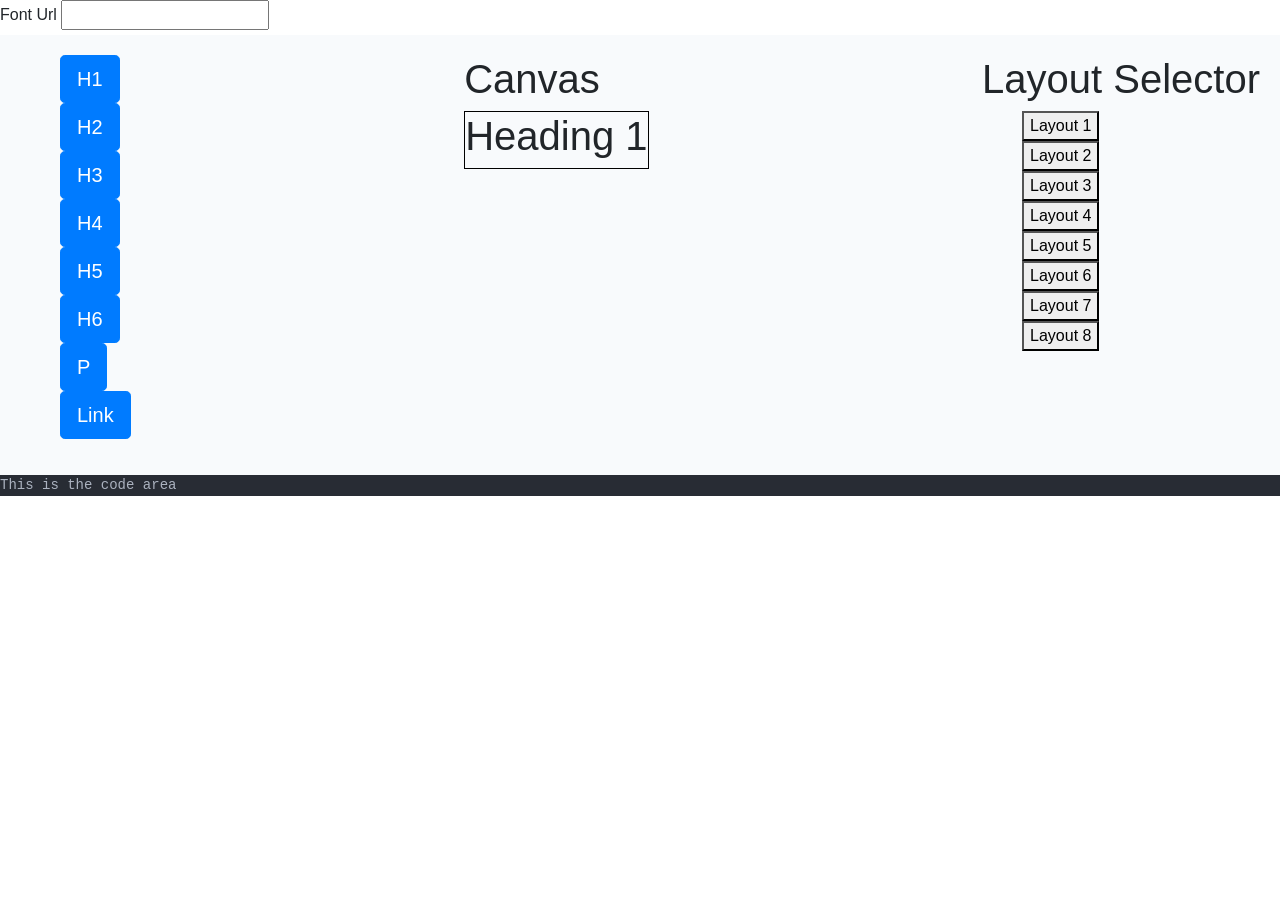
==== index.html @ 877cdb90 "hey this is the first commit; hope this project goes well" ====
<!DOCTYPE html>
<html lang="en">
<head>
    <meta charset="UTF-8">
    <meta name="viewport" content="width=device-width, initial-scale=1.0">
    <title>Component Builder</title>
    <link rel="icon" href="https://images.pexels.com/users/avatars/44775/lum3n-com-224.jpeg?auto=compress&fit=crop&h=50&w=50&dpr=2">
    <link rel="stylesheet" href="styles.css">
    <script src="scripts.js" defer></script>
    <script src="baseHtmlComponents.js"></script>
    <link rel="stylesheet" href="https://cdn.jsdelivr.net/npm/bootstrap@4.0.0/dist/css/bootstrap.min.css" integrity="sha384-Gn5384xqQ1aoWXA+058RXPxPg6fy4IWvTNh0E263XmFcJlSAwiGgFAW/dAiS6JXm" crossorigin="anonymous">
</head>
<body>
    <div>
        <nav>
            <label for="font">Font Url</label>
            <input type="url" name="font">
        </nav>
    </div>

    <!--the mother of all nuances and divs starts here-->
    
    <div id="main_div_container" class="main_div_container"> 
        <!-- here is the list of all the draggable components-->
            <!-- Content here -->
            <div class="div_element_container">
                <ul style="list-style: none;" class="ul_element_container">
                    <li><div><button class="draggable btn btn-primary btn-lg" id="h1" draggable="true" value="h1" data-container="Heading 1" type="button">H1</button></div></li>
                    <li><div><button class="draggable btn btn-primary btn-lg" id="h2" draggable="true" value="h2" data-container="Heading 2" type="button">H2</button></div></li>        
                    <li><div><button class="draggable btn btn-primary btn-lg" id="h3" draggable="true" value="h3" data-container="Heading 3" type="button">H3</button></div></li>
                    <li><div><button class="draggable btn btn-primary btn-lg" id="h4" draggable="true" value="h4" data-container="Heading 4" type="button">H4</button></div></li>
                    <li><div><button class="draggable btn btn-primary btn-lg" id="h5" draggable="true" value="h5" data-container="Heading 5" type="button">H5</button></div></li>
                    <li><div><button class="draggable btn btn-primary btn-lg" id="h6" draggable="true" value="h6" data-container="Heading 6" type="button">H6</button></div></li>
                    <li><div><button class="draggable btn btn-primary btn-lg" id="p" draggable="true" value="p" data-container="Paragraph">P</button></div></li>
                    <li><div><button class="draggable btn btn-primary btn-lg" id="anchor" draggable="true" value="a" data-container="link">Link</button></div></li>
                </ul>
            </div>

        <!-- this is the canvas in which the component is viewed-->
            <div id="drag_area" class="drag_area" >
                <h1 class="drag_area title">Canvas</h1>
                <div id="canvas_area" class="canvas_area " style="border: 1px solid black;">
                    <h1 class="draggable inside_canvas" id="default" draggable="true">Heading 1</h1>
                </div>
            </div>

        <!-- this is the code for when you click on an element-->
        <div id="element_propery" class="element_propery" draggable="true">
            <h1>Element Property</h1>
                <ul style="list-style: none;">
                    <li><div><button>Property 1</button></div></li>
                    <li><div><button>Property 2</button></div></li>        
                    <li><div><button>Property 3</button></div></li>
                    <li><div><button>Property 4</button></div></li>
                    <li><div><button>Property 5</button></div></li>
                    <li><div><button>Property 6</button></div></li>
                    <li><div><button>Property 7</button></div></li>
                    <li><div><button>Property 8</button></div></li>
                </ul>
        </div>

        <!-- this is the code for the layout selector area-->
        <div id="layout_selector">
            <h1>Layout Selector</h1>
                <ul style="list-style: none;">
                    <li><div><button>Layout 1</button></div></li>
                    <li><div><button>Layout 2</button></div></li>        
                    <li><div><button>Layout 3</button></div></li>
                    <li><div><button>Layout 4</button></div></li>
                    <li><div><button>Layout 5</button></div></li>
                    <li><div><button>Layout 6</button></div></li>
                    <li><div><button>Layout 7</button></div></li>
                    <li><div><button>Layout 8</button></div></li>
                </ul>
        </div>
    </div>

    <!-- this is the live code editor-->
    <div style="background-color: rgb(40, 44, 52);">
        <code>
            <p style="color: rgb(171, 178, 191);"
            id="code">This is the code area</p>
        </code>
    </div>
</body>
</html>
---- styles.css ----
/* this is for the body area */
body {
    background-color: #BCCCDC;
}



/* css for the draggable element s*/
.draggable {
    cursor: grabbing;
}

.draggable.dragging {
    cursor: grabbing;
}





/* main div container that contains all the other divs */

.main_div_container {
    display: flex;
    flex-direction: row;
    justify-content: space-between;
    background-color: #F8FAFC;
    padding: 20px;
}


.div_element_container {

}

.drag_area {

}

.drag_area.title {

}

.element_propery{
    display: none;
}
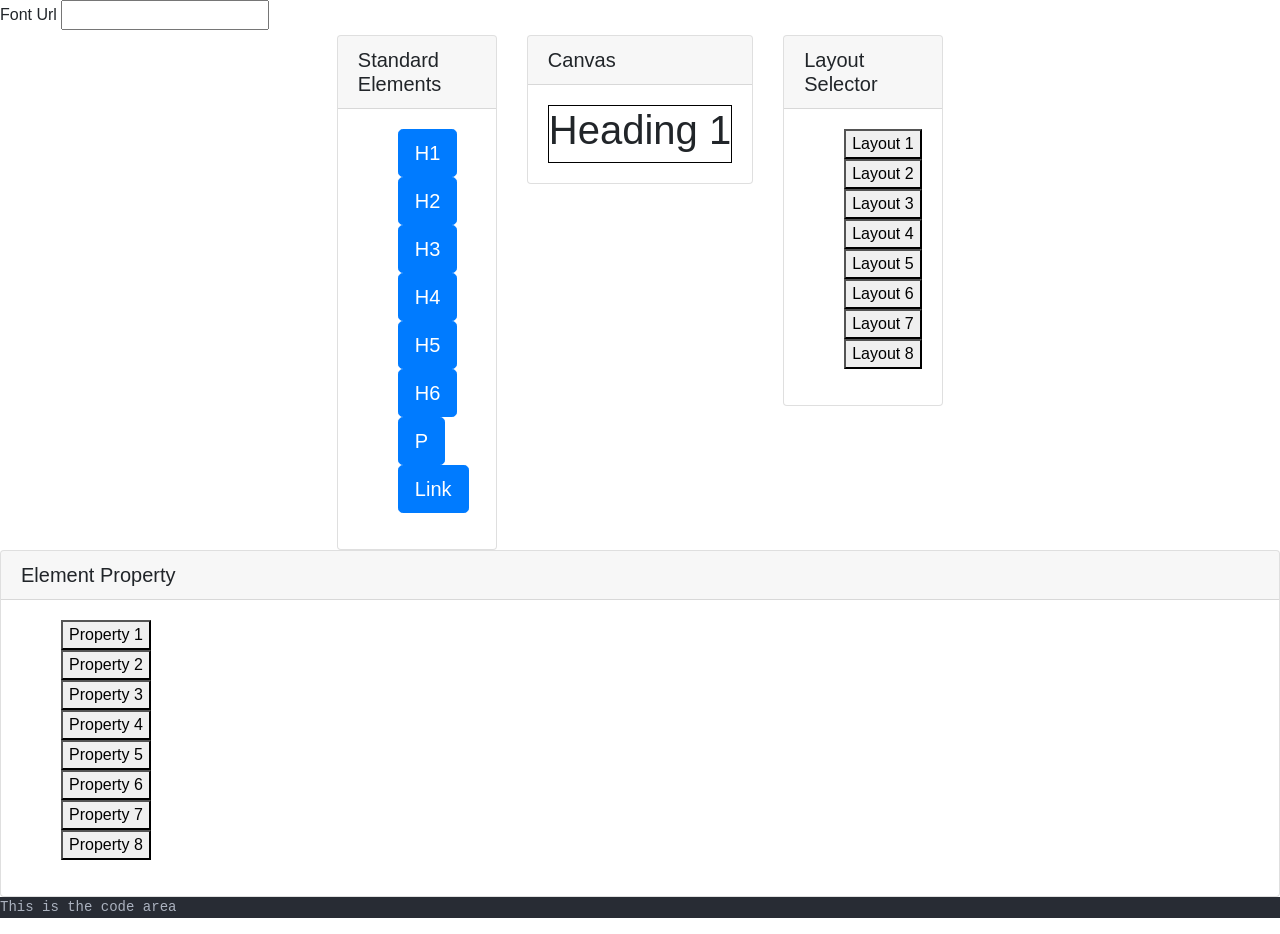
==== commit e43ffab9: "added a lot of layout changes; the project is kinda taking shape now" ====
--- a/index.html
+++ b/index.html
@@ -19,34 +19,75 @@
     </div>
 
     <!--the mother of all nuances and divs starts here-->
-    
-    <div id="main_div_container" class="main_div_container"> 
-        <!-- here is the list of all the draggable components-->
-            <!-- Content here -->
-            <div class="div_element_container">
-                <ul style="list-style: none;" class="ul_element_container">
-                    <li><div><button class="draggable btn btn-primary btn-lg" id="h1" draggable="true" value="h1" data-container="Heading 1" type="button">H1</button></div></li>
-                    <li><div><button class="draggable btn btn-primary btn-lg" id="h2" draggable="true" value="h2" data-container="Heading 2" type="button">H2</button></div></li>        
-                    <li><div><button class="draggable btn btn-primary btn-lg" id="h3" draggable="true" value="h3" data-container="Heading 3" type="button">H3</button></div></li>
-                    <li><div><button class="draggable btn btn-primary btn-lg" id="h4" draggable="true" value="h4" data-container="Heading 4" type="button">H4</button></div></li>
-                    <li><div><button class="draggable btn btn-primary btn-lg" id="h5" draggable="true" value="h5" data-container="Heading 5" type="button">H5</button></div></li>
-                    <li><div><button class="draggable btn btn-primary btn-lg" id="h6" draggable="true" value="h6" data-container="Heading 6" type="button">H6</button></div></li>
-                    <li><div><button class="draggable btn btn-primary btn-lg" id="p" draggable="true" value="p" data-container="Paragraph">P</button></div></li>
-                    <li><div><button class="draggable btn btn-primary btn-lg" id="anchor" draggable="true" value="a" data-container="link">Link</button></div></li>
-                </ul>
-            </div>
-
-        <!-- this is the canvas in which the component is viewed-->
-            <div id="drag_area" class="drag_area" >
-                <h1 class="drag_area title">Canvas</h1>
-                <div id="canvas_area" class="canvas_area " style="border: 1px solid black;">
-                    <h1 class="draggable inside_canvas" id="default" draggable="true">Heading 1</h1>
+    <div class="container" id="main_div_container">
+        <div class="row justify-content-md-center">
+            <div class="col col-lg-2">
+                    <!--1 of 3-->
+                <div class="card">
+                <h5 class="card-header drag_area title">Standard Elements</h5>
+                    <!-- here is the list of all the draggable components-->
+                    <!-- Content here -->
+                    <div class="card-body">
+                        <ul style="list-style: none;" class="ul_element_container">
+                            <li><div><button class="draggable btn btn-primary btn-lg" id="h1" draggable="true" value="h1" data-container="Heading 1" type="button">H1</button></div></li>
+                            <li><div><button class="draggable btn btn-primary btn-lg" id="h2" draggable="true" value="h2" data-container="Heading 2" type="button">H2</button></div></li>        
+                            <li><div><button class="draggable btn btn-primary btn-lg" id="h3" draggable="true" value="h3" data-container="Heading 3" type="button">H3</button></div></li>
+                            <li><div><button class="draggable btn btn-primary btn-lg" id="h4" draggable="true" value="h4" data-container="Heading 4" type="button">H4</button></div></li>
+                            <li><div><button class="draggable btn btn-primary btn-lg" id="h5" draggable="true" value="h5" data-container="Heading 5" type="button">H5</button></div></li>
+                            <li><div><button class="draggable btn btn-primary btn-lg" id="h6" draggable="true" value="h6" data-container="Heading 6" type="button">H6</button></div></li>
+                            <li><div><button class="draggable btn btn-primary btn-lg" id="p" draggable="true" value="p" data-container="Paragraph">P</button></div></li>
+                            <li><div><button class="draggable btn btn-primary btn-lg" id="anchor" draggable="true" value="a" data-container="link">Link</button></div></li>
+                        </ul>
+                    </div>
+                </div>
+            </div>        
+            <div class="col-md-auto">
+                <!--Variable width content-->
+                <!-- this is the canvas in which the component is viewed-->
+                <div class="card">
+                    <!-- future use to add image in card <img class="card-img-top" src=""> -->
+                    <h5 class="card-header drag_area title">Canvas</h5>
+                    <div id="drag_area" class="drag_area">
+                        <div class="card-body">
+                            <div id="canvas_area" class="canvas_area " style="border: 1px solid black;">
+                                <h1 class="draggable inside_canvas" id="default" draggable="true">Heading 1</h1>
+                            </div>
+                        </div>
+                    </div>
                 </div>
             </div>
+            <div class="col col-lg-2">
+                <!--3 of 3-->
+                <!-- this is the code for the layout selector area-->
+                <div class="card" id="layout_selector">
+                <h5 class="card-header drag_area title">Layout Selector</h5>
+                    <div class="card-body">
+                        <ul style="list-style: none;">
+                            <li><div><button>Layout 1</button></div></li>
+                            <li><div><button>Layout 2</button></div></li>        
+                            <li><div><button>Layout 3</button></div></li>
+                            <li><div><button>Layout 4</button></div></li>
+                            <li><div><button>Layout 5</button></div></li>
+                            <li><div><button>Layout 6</button></div></li>
+                            <li><div><button>Layout 7</button></div></li>
+                            <li><div><button>Layout 8</button></div></li>
+                        </ul>
+                    </div>
+                </div>
+            </div>
+        </div>
+    </div>
+    
+    
+        
+
+
 
         <!-- this is the code for when you click on an element-->
-        <div id="element_propery" class="element_propery" draggable="true">
-            <h1>Element Property</h1>
+    <div class="card">     
+        <!--<div id="element_propery" class="element_propery" draggable="true">-->
+            <h5 class="card-header">Element Property</h5>
+            <div class="card-body">
                 <ul style="list-style: none;">
                     <li><div><button>Property 1</button></div></li>
                     <li><div><button>Property 2</button></div></li>        
@@ -57,24 +98,8 @@
                     <li><div><button>Property 7</button></div></li>
                     <li><div><button>Property 8</button></div></li>
                 </ul>
-        </div>
-
-        <!-- this is the code for the layout selector area-->
-        <div id="layout_selector">
-            <h1>Layout Selector</h1>
-                <ul style="list-style: none;">
-                    <li><div><button>Layout 1</button></div></li>
-                    <li><div><button>Layout 2</button></div></li>        
-                    <li><div><button>Layout 3</button></div></li>
-                    <li><div><button>Layout 4</button></div></li>
-                    <li><div><button>Layout 5</button></div></li>
-                    <li><div><button>Layout 6</button></div></li>
-                    <li><div><button>Layout 7</button></div></li>
-                    <li><div><button>Layout 8</button></div></li>
-                </ul>
-        </div>
-    </div>
-
+            </div>    
+    </div>    
     <!-- this is the live code editor-->
     <div style="background-color: rgb(40, 44, 52);">
         <code>
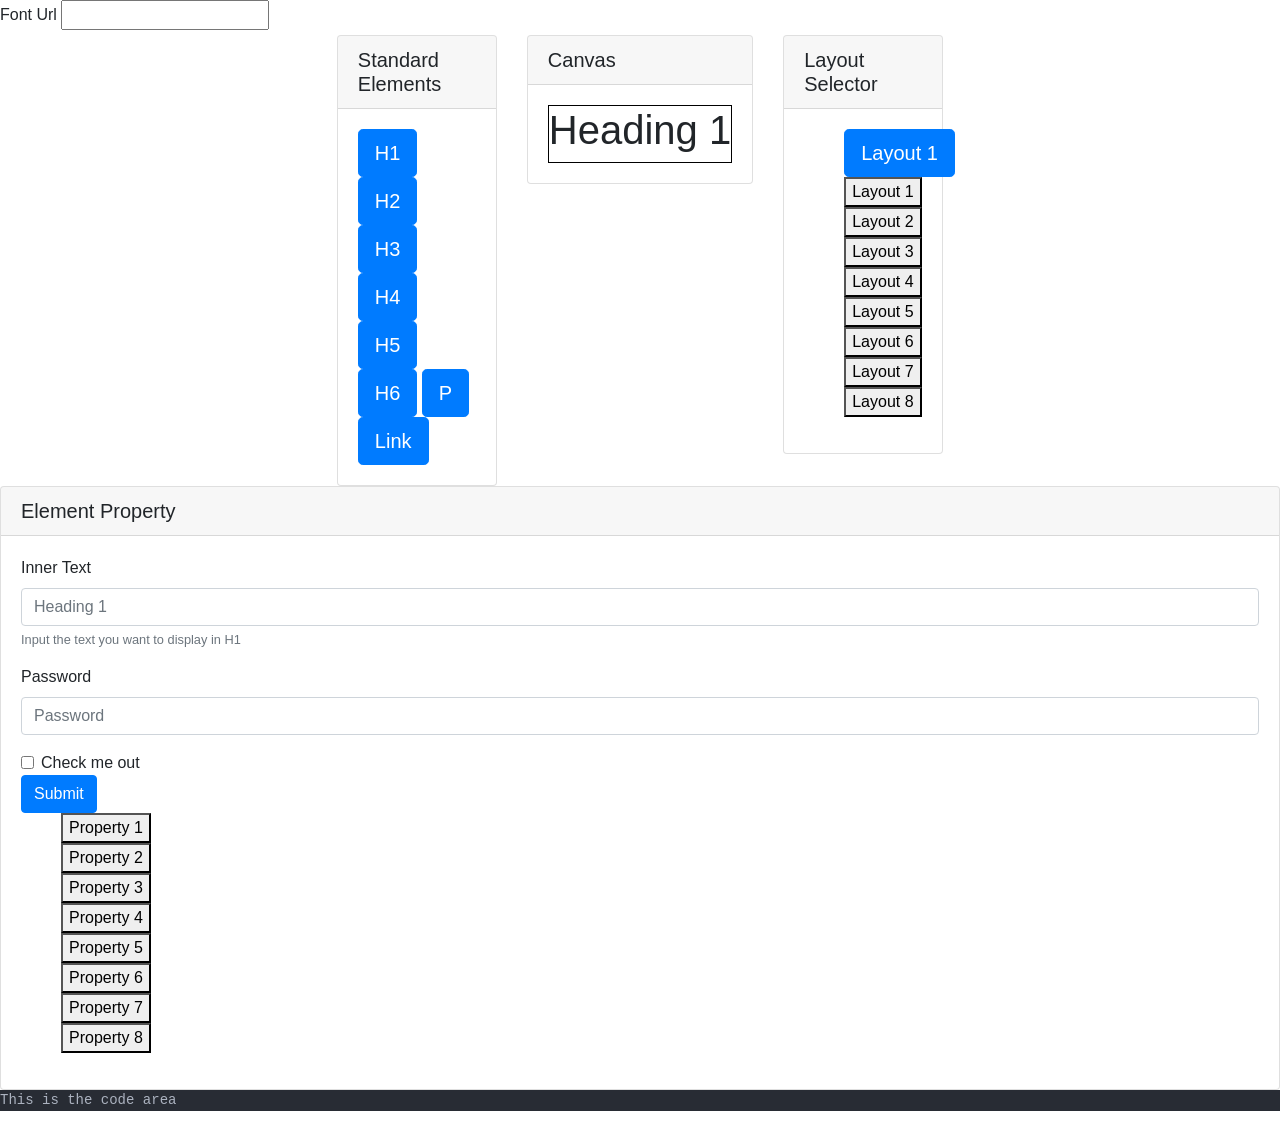
==== commit e8ef99a0: "okay we have made the layout draggable and the element property is also kinda looking good; so guess" ====
--- a/index.html
+++ b/index.html
@@ -27,17 +27,15 @@
                 <h5 class="card-header drag_area title">Standard Elements</h5>
                     <!-- here is the list of all the draggable components-->
                     <!-- Content here -->
-                    <div class="card-body">
-                        <ul style="list-style: none;" class="ul_element_container">
-                            <li><div><button class="draggable btn btn-primary btn-lg" id="h1" draggable="true" value="h1" data-container="Heading 1" type="button">H1</button></div></li>
-                            <li><div><button class="draggable btn btn-primary btn-lg" id="h2" draggable="true" value="h2" data-container="Heading 2" type="button">H2</button></div></li>        
-                            <li><div><button class="draggable btn btn-primary btn-lg" id="h3" draggable="true" value="h3" data-container="Heading 3" type="button">H3</button></div></li>
-                            <li><div><button class="draggable btn btn-primary btn-lg" id="h4" draggable="true" value="h4" data-container="Heading 4" type="button">H4</button></div></li>
-                            <li><div><button class="draggable btn btn-primary btn-lg" id="h5" draggable="true" value="h5" data-container="Heading 5" type="button">H5</button></div></li>
-                            <li><div><button class="draggable btn btn-primary btn-lg" id="h6" draggable="true" value="h6" data-container="Heading 6" type="button">H6</button></div></li>
-                            <li><div><button class="draggable btn btn-primary btn-lg" id="p" draggable="true" value="p" data-container="Paragraph">P</button></div></li>
-                            <li><div><button class="draggable btn btn-primary btn-lg" id="anchor" draggable="true" value="a" data-container="link">Link</button></div></li>
-                        </ul>
+                    <div class="card-body ul_element_container">
+                        <button class="draggable btn btn-primary btn-lg" id="h1" draggable="true" value="h1" data-container="Heading 1" type="button">H1</button>
+                        <button class="draggable btn btn-primary btn-lg" id="h2" draggable="true" value="h2" data-container="Heading 2" type="button">H2</button>        
+                        <button class="draggable btn btn-primary btn-lg" id="h3" draggable="true" value="h3" data-container="Heading 3" type="button">H3</button>
+                        <button class="draggable btn btn-primary btn-lg" id="h4" draggable="true" value="h4" data-container="Heading 4" type="button">H4</button>
+                        <button class="draggable btn btn-primary btn-lg" id="h5" draggable="true" value="h5" data-container="Heading 5" type="button">H5</button>
+                        <button class="draggable btn btn-primary btn-lg" id="h6" draggable="true" value="h6" data-container="Heading 6" type="button">H6</button>
+                        <button class="draggable btn btn-primary btn-lg" id="p" draggable="true" value="p" data-container="Paragraph">P</button>
+                        <button class="draggable btn btn-primary btn-lg" id="anchor" draggable="true" value="a" data-container="link">Link</button>
                     </div>
                 </div>
             </div>        
@@ -62,7 +60,8 @@
                 <div class="card" id="layout_selector">
                 <h5 class="card-header drag_area title">Layout Selector</h5>
                     <div class="card-body">
-                        <ul style="list-style: none;">
+                        <ul style="list-style: none;" class="ul_element_container">
+                            <button class="draggable btn btn-primary btn-lg" id="layout1" draggable="true" value="div" data-container="Section" type="button">Layout 1</button>
                             <li><div><button>Layout 1</button></div></li>
                             <li><div><button>Layout 2</button></div></li>        
                             <li><div><button>Layout 3</button></div></li>
@@ -88,6 +87,22 @@
         <!--<div id="element_propery" class="element_propery" draggable="true">-->
             <h5 class="card-header">Element Property</h5>
             <div class="card-body">
+                <form>
+                    <div class="form-group">
+                      <label for="InnerText">Inner Text</label>
+                      <input type="text" class="form-control" id="InnerText" aria-describedby="emailHelp" placeholder="Heading 1">
+                      <small id="InnerTextHelp" class="form-text text-muted">Input the text you want to display in H1</small>
+                    </div>
+                    <div class="form-group">
+                      <label for="exampleInputPassword1">Password</label>
+                      <input type="password" class="form-control" id="exampleInputPassword1" placeholder="Password">
+                    </div>
+                    <div class="form-check">
+                      <input type="checkbox" class="form-check-input" id="exampleCheck1">
+                      <label class="form-check-label" for="exampleCheck1">Check me out</label>
+                    </div>
+                    <button type="submit" class="btn btn-primary">Submit</button>
+                  </form>
                 <ul style="list-style: none;">
                     <li><div><button>Property 1</button></div></li>
                     <li><div><button>Property 2</button></div></li>        
